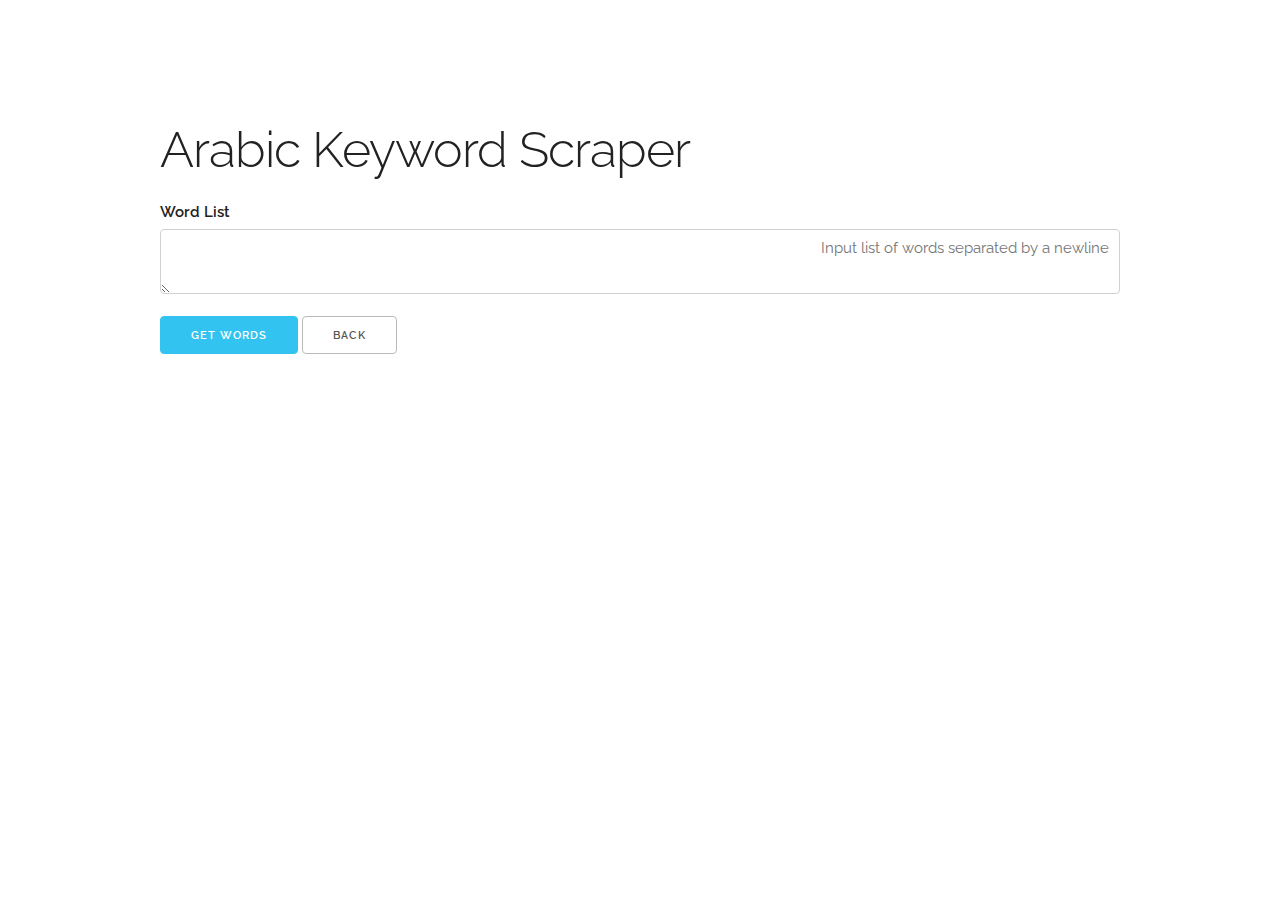
==== web_view/wordinput.html @ a97fc8e1 "Updated UI" ====
<!DOCTYPE html>
<html lang="en">
<head>
    <meta charset="UTF-8">
    <meta name="viewport" content="width=device-width, initial-scale=1.0">
    <meta http-equiv="X-UA-Compatible" content="ie=edge">
    <link href="//fonts.googleapis.com/css?family=Raleway:400,300,600" rel="stylesheet" type="text/css">
    <link rel="stylesheet" href="css/normalize.css">
    <link rel="stylesheet" href="css/skeleton.css">
    <link rel="stylesheet" href="css/main.css">
    <title>Arabic Keyword Scraper</title>
</head>
<body>
    <div class="container">
        <h1 class="title">Arabic Keyword Scraper</h1>
        <label for="exampleMessage">Word List</label>
        <textarea class="u-full-width" id="wordlist" placeholder="Input list of words separated by a newline"></textarea>
        <a class="button button-primary" href="wordinput.html">Get Words</a>
        <a class="button" href="index.html">Back</a>
    </div>
</body>
</html>
---- web_view/css/skeleton.css ----
/*
* Skeleton V2.0.4
* Copyright 2014, Dave Gamache
* www.getskeleton.com
* Free to use under the MIT license.
* http://www.opensource.org/licenses/mit-license.php
* 12/29/2014
*/


/* Table of contents
––––––––––––––––––––––––––––––––––––––––––––––––––
- Grid
- Base Styles
- Typography
- Links
- Buttons
- Forms
- Lists
- Code
- Tables
- Spacing
- Utilities
- Clearing
- Media Queries
*/


/* Grid
–––––––––––––––––––––––––––––––––––––––––––––––––– */
.container {
  position: relative;
  width: 100%;
  max-width: 960px;
  margin: 0 auto;
  padding: 0 20px;
  box-sizing: border-box; }
.column,
.columns {
  width: 100%;
  float: left;
  box-sizing: border-box; }

/* For devices larger than 400px */
@media (min-width: 400px) {
  .container {
    width: 85%;
    padding: 0; }
}

/* For devices larger than 550px */
@media (min-width: 550px) {
  .container {
    width: 80%; }
  .column,
  .columns {
    margin-left: 4%; }
  .column:first-child,
  .columns:first-child {
    margin-left: 0; }

  .one.column,
  .one.columns                    { width: 4.66666666667%; }
  .two.columns                    { width: 13.3333333333%; }
  .three.columns                  { width: 22%;            }
  .four.columns                   { width: 30.6666666667%; }
  .five.columns                   { width: 39.3333333333%; }
  .six.columns                    { width: 48%;            }
  .seven.columns                  { width: 56.6666666667%; }
  .eight.columns                  { width: 65.3333333333%; }
  .nine.columns                   { width: 74.0%;          }
  .ten.columns                    { width: 82.6666666667%; }
  .eleven.columns                 { width: 91.3333333333%; }
  .twelve.columns                 { width: 100%; margin-left: 0; }

  .one-third.column               { width: 30.6666666667%; }
  .two-thirds.column              { width: 65.3333333333%; }

  .one-half.column                { width: 48%; }

  /* Offsets */
  .offset-by-one.column,
  .offset-by-one.columns          { margin-left: 8.66666666667%; }
  .offset-by-two.column,
  .offset-by-two.columns          { margin-left: 17.3333333333%; }
  .offset-by-three.column,
  .offset-by-three.columns        { margin-left: 26%;            }
  .offset-by-four.column,
  .offset-by-four.columns         { margin-left: 34.6666666667%; }
  .offset-by-five.column,
  .offset-by-five.columns         { margin-left: 43.3333333333%; }
  .offset-by-six.column,
  .offset-by-six.columns          { margin-left: 52%;            }
  .offset-by-seven.column,
  .offset-by-seven.columns        { margin-left: 60.6666666667%; }
  .offset-by-eight.column,
  .offset-by-eight.columns        { margin-left: 69.3333333333%; }
  .offset-by-nine.column,
  .offset-by-nine.columns         { margin-left: 78.0%;          }
  .offset-by-ten.column,
  .offset-by-ten.columns          { margin-left: 86.6666666667%; }
  .offset-by-eleven.column,
  .offset-by-eleven.columns       { margin-left: 95.3333333333%; }

  .offset-by-one-third.column,
  .offset-by-one-third.columns    { margin-left: 34.6666666667%; }
  .offset-by-two-thirds.column,
  .offset-by-two-thirds.columns   { margin-left: 69.3333333333%; }

  .offset-by-one-half.column,
  .offset-by-one-half.columns     { margin-left: 52%; }

}


/* Base Styles
–––––––––––––––––––––––––––––––––––––––––––––––––– */
/* NOTE
html is set to 62.5% so that all the REM measurements throughout Skeleton
are based on 10px sizing. So basically 1.5rem = 15px :) */
html {
  font-size: 62.5%; }
body {
  font-size: 1.5em; /* currently ems cause chrome bug misinterpreting rems on body element */
  line-height: 1.6;
  font-weight: 400;
  font-family: "Raleway", "HelveticaNeue", "Helvetica Neue", Helvetica, Arial, sans-serif;
  color: #222; }


/* Typography
–––––––––––––––––––––––––––––––––––––––––––––––––– */
h1, h2, h3, h4, h5, h6 {
  margin-top: 0;
  margin-bottom: 2rem;
  font-weight: 300; }
h1 { font-size: 4.0rem; line-height: 1.2;  letter-spacing: -.1rem;}
h2 { font-size: 3.6rem; line-height: 1.25; letter-spacing: -.1rem; }
h3 { font-size: 3.0rem; line-height: 1.3;  letter-spacing: -.1rem; }
h4 { font-size: 2.4rem; line-height: 1.35; letter-spacing: -.08rem; }
h5 { font-size: 1.8rem; line-height: 1.5;  letter-spacing: -.05rem; }
h6 { font-size: 1.5rem; line-height: 1.6;  letter-spacing: 0; }

/* Larger than phablet */
@media (min-width: 550px) {
  h1 { font-size: 5.0rem; }
  h2 { font-size: 4.2rem; }
  h3 { font-size: 3.6rem; }
  h4 { font-size: 3.0rem; }
  h5 { font-size: 2.4rem; }
  h6 { font-size: 1.5rem; }
}

p {
  margin-top: 0; }


/* Links
–––––––––––––––––––––––––––––––––––––––––––––––––– */
a {
  color: #1EAEDB; }
a:hover {
  color: #0FA0CE; }


/* Buttons
–––––––––––––––––––––––––––––––––––––––––––––––––– */
.button,
button,
input[type="submit"],
input[type="reset"],
input[type="button"] {
  display: inline-block;
  height: 38px;
  padding: 0 30px;
  color: #555;
  text-align: center;
  font-size: 11px;
  font-weight: 600;
  line-height: 38px;
  letter-spacing: .1rem;
  text-transform: uppercase;
  text-decoration: none;
  white-space: nowrap;
  background-color: transparent;
  border-radius: 4px;
  border: 1px solid #bbb;
  cursor: pointer;
  box-sizing: border-box; }
.button:hover,
button:hover,
input[type="submit"]:hover,
input[type="reset"]:hover,
input[type="button"]:hover,
.button:focus,
button:focus,
input[type="submit"]:focus,
input[type="reset"]:focus,
input[type="button"]:focus {
  color: #333;
  border-color: #888;
  outline: 0; }
.button.button-primary,
button.button-primary,
input[type="submit"].button-primary,
input[type="reset"].button-primary,
input[type="button"].button-primary {
  color: #FFF;
  background-color: #33C3F0;
  border-color: #33C3F0; }
.button.button-primary:hover,
button.button-primary:hover,
input[type="submit"].button-primary:hover,
input[type="reset"].button-primary:hover,
input[type="button"].button-primary:hover,
.button.button-primary:focus,
button.button-primary:focus,
input[type="submit"].button-primary:focus,
input[type="reset"].button-primary:focus,
input[type="button"].button-primary:focus {
  color: #FFF;
  background-color: #1EAEDB;
  border-color: #1EAEDB; }


/* Forms
–––––––––––––––––––––––––––––––––––––––––––––––––– */
input[type="email"],
input[type="number"],
input[type="search"],
input[type="text"],
input[type="tel"],
input[type="url"],
input[type="password"],
textarea,
select {
  height: 38px;
  padding: 6px 10px; /* The 6px vertically centers text on FF, ignored by Webkit */
  background-color: #fff;
  border: 1px solid #D1D1D1;
  border-radius: 4px;
  box-shadow: none;
  box-sizing: border-box; }
/* Removes awkward default styles on some inputs for iOS */
input[type="email"],
input[type="number"],
input[type="search"],
input[type="text"],
input[type="tel"],
input[type="url"],
input[type="password"],
textarea {
  -webkit-appearance: none;
     -moz-appearance: none;
          appearance: none; }
textarea {
  min-height: 65px;
  padding-top: 6px;
  padding-bottom: 6px; }
input[type="email"]:focus,
input[type="number"]:focus,
input[type="search"]:focus,
input[type="text"]:focus,
input[type="tel"]:focus,
input[type="url"]:focus,
input[type="password"]:focus,
textarea:focus,
select:focus {
  border: 1px solid #33C3F0;
  outline: 0; }
label,
legend {
  display: block;
  margin-bottom: .5rem;
  font-weight: 600; }
fieldset {
  padding: 0;
  border-width: 0; }
input[type="checkbox"],
input[type="radio"] {
  display: inline; }
label > .label-body {
  display: inline-block;
  margin-left: .5rem;
  font-weight: normal; }


/* Lists
–––––––––––––––––––––––––––––––––––––––––––––––––– */
ul {
  list-style: circle inside; }
ol {
  list-style: decimal inside; }
ol, ul {
  padding-left: 0;
  margin-top: 0; }
ul ul,
ul ol,
ol ol,
ol ul {
  margin: 1.5rem 0 1.5rem 3rem;
  font-size: 90%; }
li {
  margin-bottom: 1rem; }


/* Code
–––––––––––––––––––––––––––––––––––––––––––––––––– */
code {
  padding: .2rem .5rem;
  margin: 0 .2rem;
  font-size: 90%;
  white-space: nowrap;
  background: #F1F1F1;
  border: 1px solid #E1E1E1;
  border-radius: 4px; }
pre > code {
  display: block;
  padding: 1rem 1.5rem;
  white-space: pre; }


/* Tables
–––––––––––––––––––––––––––––––––––––––––––––––––– */
th,
td {
  padding: 12px 15px;
  text-align: left;
  border-bottom: 1px solid #E1E1E1; }
th:first-child,
td:first-child {
  padding-left: 0; }
th:last-child,
td:last-child {
  padding-right: 0; }


/* Spacing
–––––––––––––––––––––––––––––––––––––––––––––––––– */
button,
.button {
  margin-bottom: 1rem; }
input,
textarea,
select,
fieldset {
  margin-bottom: 1.5rem; }
pre,
blockquote,
dl,
figure,
table,
p,
ul,
ol,
form {
  margin-bottom: 2.5rem; }


/* Utilities
–––––––––––––––––––––––––––––––––––––––––––––––––– */
.u-full-width {
  width: 100%;
  box-sizing: border-box; }
.u-max-full-width {
  max-width: 100%;
  box-sizing: border-box; }
.u-pull-right {
  float: right; }
.u-pull-left {
  float: left; }


/* Misc
–––––––––––––––––––––––––––––––––––––––––––––––––– */
hr {
  margin-top: 3rem;
  margin-bottom: 3.5rem;
  border-width: 0;
  border-top: 1px solid #E1E1E1; }


/* Clearing
–––––––––––––––––––––––––––––––––––––––––––––––––– */

/* Self Clearing Goodness */
.container:after,
.row:after,
.u-cf {
  content: "";
  display: table;
  clear: both; }


/* Media Queries
–––––––––––––––––––––––––––––––––––––––––––––––––– */
/*
Note: The best way to structure the use of media queries is to create the queries
near the relevant code. For example, if you wanted to change the styles for buttons
on small devices, paste the mobile query code up in the buttons section and style it
there.
*/


/* Larger than mobile */
@media (min-width: 400px) {}

/* Larger than phablet (also point when grid becomes active) */
@media (min-width: 550px) {}

/* Larger than tablet */
@media (min-width: 750px) {}

/* Larger than desktop */
@media (min-width: 1000px) {}

/* Larger than Desktop HD */
@media (min-width: 1200px) {}
---- web_view/css/main.css ----
.title {
    margin-top: 4rem;
}

textarea {
    resize: vertical;
    direction: rtl;
}

/* Larger than phablet */
@media (min-width: 550px) {
    .title {
        margin-top: 6rem;
    }
}

/* Larger than tablet */
@media (min-width: 750px) {
    .title {
        margin-top: 8rem;
    }
}

/* Larger than desktop */
@media (min-width: 1000px) {
    .title {
        margin-top: 10rem;
    }
}

/* Larger than Desktop HD */
@media (min-width: 1200px) {
    .title {
        margin-top: 12rem;
    }
}
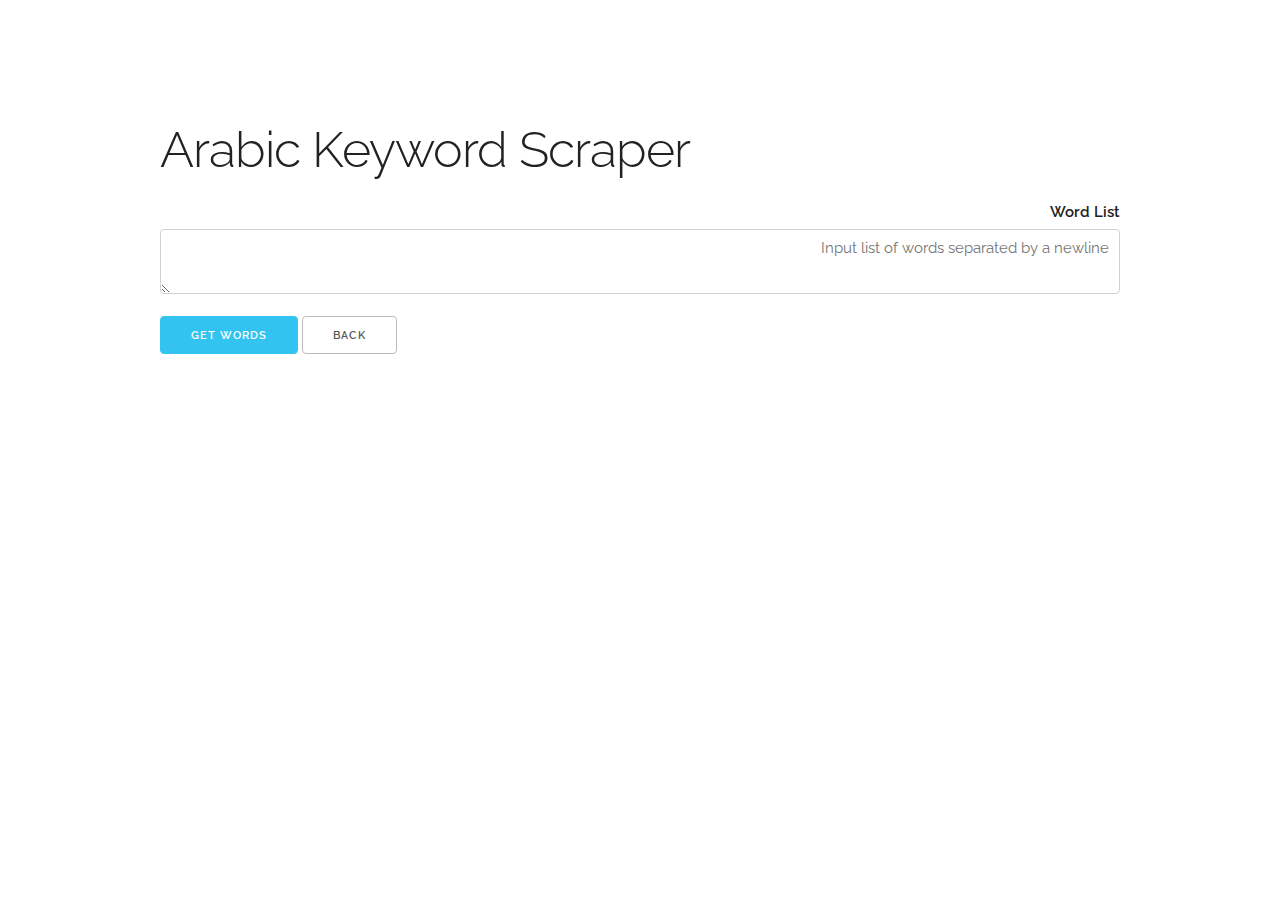
==== commit bbcef1d2: "Added word input" ====
--- a/web_view/wordinput.html
+++ b/web_view/wordinput.html
@@ -8,6 +8,8 @@
     <link rel="stylesheet" href="css/normalize.css">
     <link rel="stylesheet" href="css/skeleton.css">
     <link rel="stylesheet" href="css/main.css">
+    <script type="text/javascript" src="/eel.js"></script>
+    <script type="text/javascript" src="js/wordinput.js"></script>
     <title>Arabic Keyword Scraper</title>
 </head>
 <body>
@@ -15,7 +17,7 @@
         <h1 class="title">Arabic Keyword Scraper</h1>
         <label for="exampleMessage">Word List</label>
         <textarea class="u-full-width" id="wordlist" placeholder="Input list of words separated by a newline"></textarea>
-        <a class="button button-primary" href="wordinput.html">Get Words</a>
+        <a class="button button-primary" onclick="send_word_input()">Get Words</a>
         <a class="button" href="index.html">Back</a>
     </div>
 </body>
--- a/web_view/css/main.css
+++ b/web_view/css/main.css
@@ -1,10 +1,28 @@
 .title {
     margin-top: 4rem;
+}
+
+.meaning {
+    font-size: 19px;
 }
 
 textarea {
     resize: vertical;
     direction: rtl;
+}
+
+input[type="radio"] {
+    direction: rtl;
+    text-align: right !important;
+    float: right;
+    height: 19px;
+    width: 19px;
+    margin: 5px;
+}
+
+label {
+    direction: rtl;
+    text-align: right !important;
 }
 
 /* Larger than phablet */
